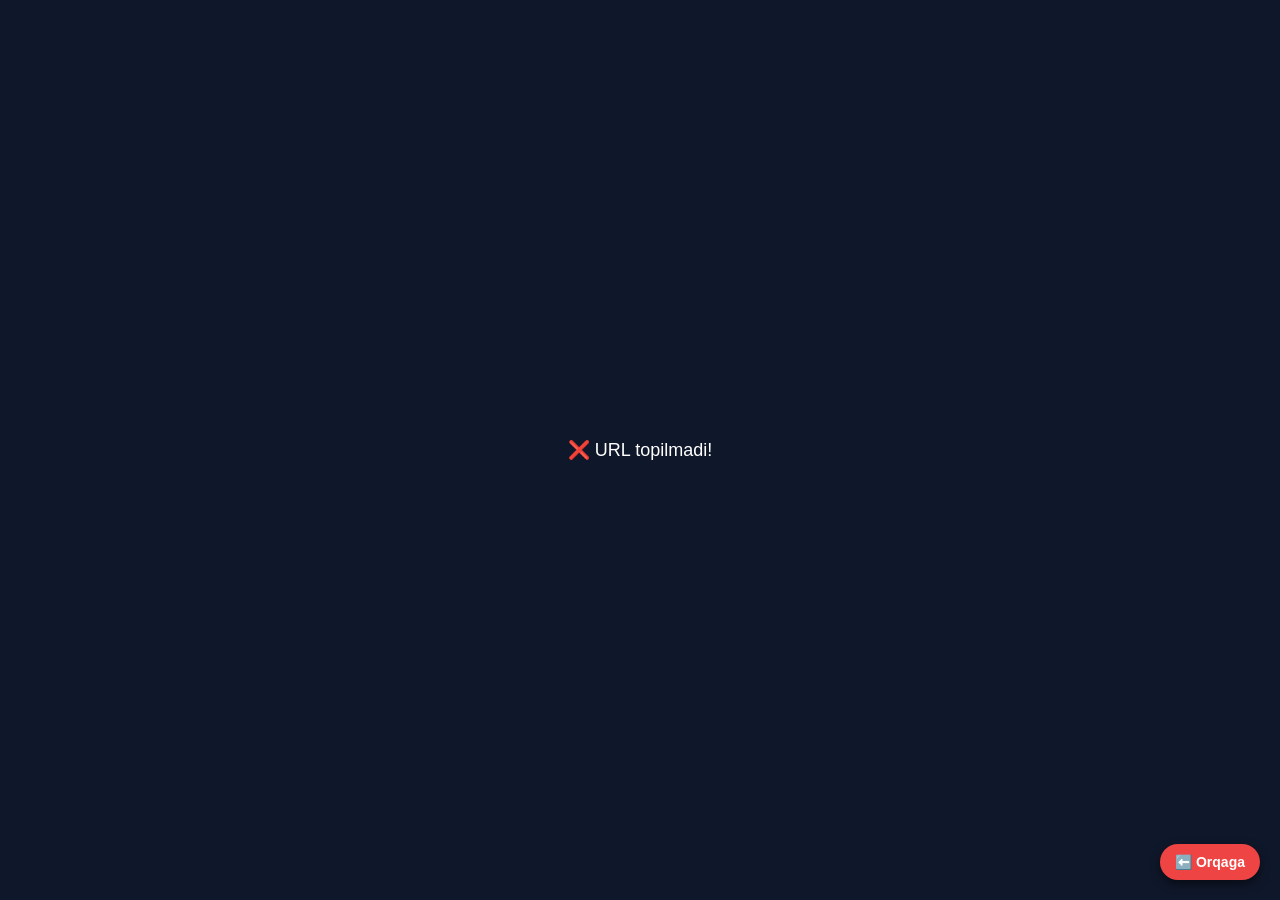
==== open.html @ 2b10d589 "Add files via upload" ====
<!DOCTYPE html>
<html lang="uz">
<head>
    <meta charset="UTF-8">
    <meta name="viewport" content="width=device-width, initial-scale=1.0">
    <title>Yuklanmoqda...</title>
    <style>
        /* Sahifa to'liq ekran bo'lishi uchun */
        body, html { margin: 0; padding: 0; width: 100%; height: 100%; overflow: hidden; background: #0f172a; }
        
        /* Iframe butun ekranni egallaydi */
        #fullFrame { width: 100vw; height: 100vh; border: none; display: block; }

        /* Orqaga qaytish tugmasi (suzib yuruvchi) */
        .back-btn { 
            position: fixed; 
            bottom: 20px; 
            right: 20px; 
            background: #ef4444; 
            color: white; 
            padding: 10px 15px; 
            border-radius: 30px; 
            text-decoration: none; 
            font-family: sans-serif; 
            font-weight: bold; 
            font-size: 14px;
            box-shadow: 0 4px 10px rgba(0,0,0,0.5);
            z-index: 9999;
        }
        
        /* Yuklanish animatsiyasi */
        #loading { 
            position: fixed; top: 50%; left: 50%; transform: translate(-50%, -50%); 
            color: white; font-family: sans-serif; font-size: 18px; z-index: 1; 
        }
    </style>
</head>
<body>
    <div id="loading">⏳ Sayt yuklanmoqda...</div>
    
    <!-- Proksi oynasi -->
    <iframe id="fullFrame"></iframe>

    <!-- Orqaga qaytish uchun -->
    <a href="index.html" class="back-btn">⬅️ Orqaga</a>

    <script>
        // SIZNING CLOUDFLARE HAVOLANGIZ (IP ulanishi shu yerda ishlaydi)
        const WORKER_URL = "https://webvpn.snip-dev.workers.dev/?url=";

        // URL manzildan qaysi saytni ochish kerakligini olamiz
        const params = new URLSearchParams(window.location.search);
        const targetUrl = params.get('url');

        if (targetUrl) {
            const iframe = document.getElementById('fullFrame');
            const loading = document.getElementById('loading');
            
            // Iframe ga Cloudflare Worker orqali manzilni beramiz
            iframe.src = WORKER_URL + encodeURIComponent(targetUrl);
            
            // Sayt yuklanganda "yuklanmoqda" yozuvini o'chiramiz
            iframe.onload = () => {
                loading.style.display = 'none';
                document.title = "Proksi - " + targetUrl;
            };
        } else {
            document.getElementById('loading').innerText = "❌ URL topilmadi!";
        }
    </script>
</body>
</html>
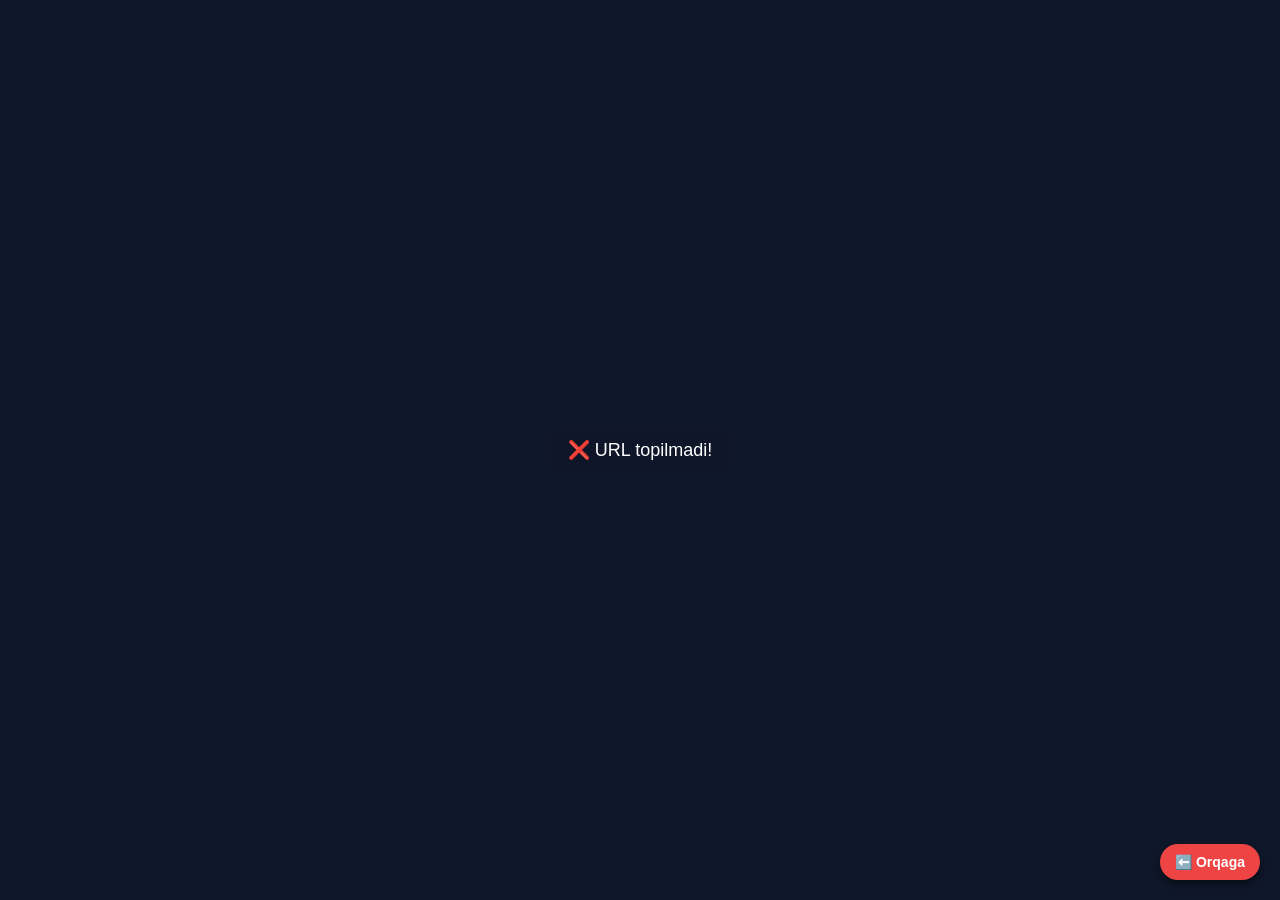
==== commit d70ea432: "Add files via upload" ====
--- a/open.html
+++ b/open.html
@@ -5,50 +5,33 @@
     <meta name="viewport" content="width=device-width, initial-scale=1.0">
     <title>Yuklanmoqda...</title>
     <style>
-        /* Sahifa to'liq ekran bo'lishi uchun */
         body, html { margin: 0; padding: 0; width: 100%; height: 100%; overflow: hidden; background: #0f172a; }
         
-        /* Iframe butun ekranni egallaydi */
         #fullFrame { width: 100vw; height: 100vh; border: none; display: block; }
 
-        /* Orqaga qaytish tugmasi (suzib yuruvchi) */
         .back-btn { 
-            position: fixed; 
-            bottom: 20px; 
-            right: 20px; 
-            background: #ef4444; 
-            color: white; 
-            padding: 10px 15px; 
-            border-radius: 30px; 
-            text-decoration: none; 
-            font-family: sans-serif; 
-            font-weight: bold; 
-            font-size: 14px;
-            box-shadow: 0 4px 10px rgba(0,0,0,0.5);
-            z-index: 9999;
+            position: fixed; bottom: 20px; right: 20px; background: #ef4444; color: white; 
+            padding: 10px 15px; border-radius: 30px; text-decoration: none; font-family: sans-serif; 
+            font-weight: bold; font-size: 14px; box-shadow: 0 4px 10px rgba(0,0,0,0.5); z-index: 9999;
         }
         
-        /* Yuklanish animatsiyasi */
         #loading { 
             position: fixed; top: 50%; left: 50%; transform: translate(-50%, -50%); 
             color: white; font-family: sans-serif; font-size: 18px; z-index: 1; 
+            background: rgba(15, 23, 42, 0.8); padding: 10px 20px; border-radius: 8px;
         }
     </style>
 </head>
 <body>
     <div id="loading">⏳ Sayt yuklanmoqda...</div>
     
-    <!-- Proksi oynasi -->
     <iframe id="fullFrame"></iframe>
 
-    <!-- Orqaga qaytish uchun -->
     <a href="index.html" class="back-btn">⬅️ Orqaga</a>
 
     <script>
-        // SIZNING CLOUDFLARE HAVOLANGIZ (IP ulanishi shu yerda ishlaydi)
         const WORKER_URL = "https://webvpn.snip-dev.workers.dev/?url=";
 
-        // URL manzildan qaysi saytni ochish kerakligini olamiz
         const params = new URLSearchParams(window.location.search);
         const targetUrl = params.get('url');
 
@@ -56,14 +39,19 @@
             const iframe = document.getElementById('fullFrame');
             const loading = document.getElementById('loading');
             
-            // Iframe ga Cloudflare Worker orqali manzilni beramiz
             iframe.src = WORKER_URL + encodeURIComponent(targetUrl);
             
-            // Sayt yuklanganda "yuklanmoqda" yozuvini o'chiramiz
+            // 1-usul: Sayt yuklanganda o'chirish
             iframe.onload = () => {
                 loading.style.display = 'none';
                 document.title = "Proksi - " + targetUrl;
             };
+
+            // 2-usul: Agar sayt to'liq yuklanmasa ham, 3 soniyadan keyin yozuvni o'chirib yuborish
+            setTimeout(() => {
+                loading.style.display = 'none';
+            }, 3000);
+
         } else {
             document.getElementById('loading').innerText = "❌ URL topilmadi!";
         }
